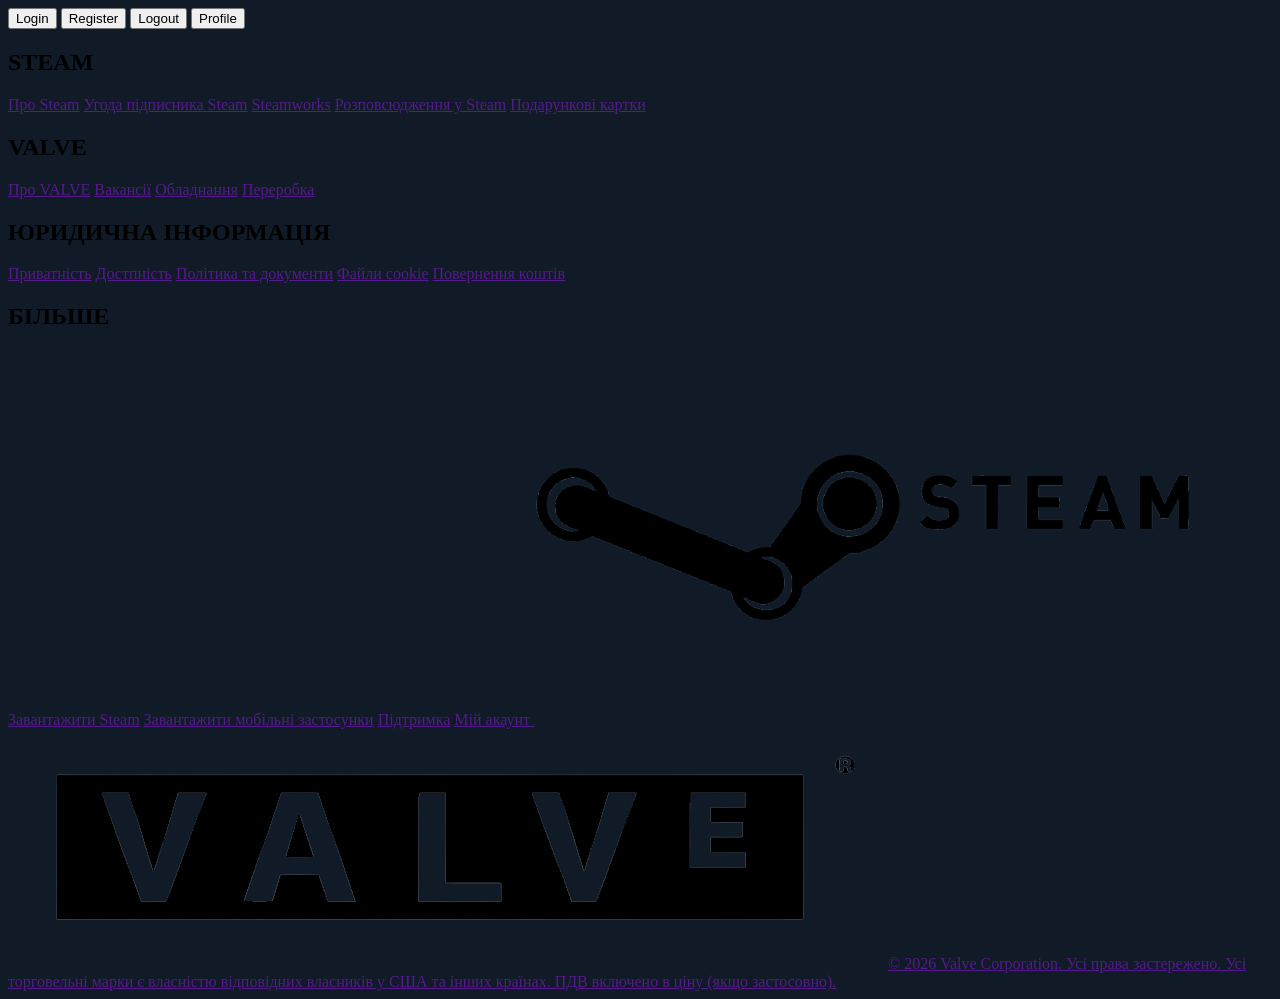
==== index.html @ b978f5cd "коментар" ====
<!doctype html>
<html lang="en">
    <head>
        <link rel="stylesheet" href="index.css" />
        <script src="index.js"></script>
        <meta charset="UTF-8" />
        <meta name="viewport" content="width=device-width, initial-scale=1.0" />
        <title>Steam</title>
        
    </head>
    <body><div>
            <div>
                <button class="btn btn-primary" id="loginBtn">Login</button>
                <button class="btn btn-secondary" id="registerBtn">Register</button>
                <button class="btn btn-success" id="logoutBtn">Logout</button>
                <button class="btn btn-info" id="profileBtn">Profile</button>
            </div>
            <div></div>
            <div></div>
        </div>
        <footer>
            <h2>STEAM</h2>
<a href = "" >Про Steam</a>
<a href = "" >Угода підписника Steam</a>
<a href = "" >Steamworks</a>
<a href = "" >Розповсюдження у Steam</a>
<a href = "" > Подарункові картки</a>
<h2> VALVE</h2>
<a href = "" >Про VALVE</a>
<a href = "" >Вакансії</a>
<a href = "" >Обладнання</a>
<a href = "" >Переробка</a>
<h2> ЮРИДИЧНА ІНФОРМАЦІЯ</h2>
<a href = "" >Приватність</a>
<a href = "" >Достпність</a>
<a href = "" >Політика та документи</a>
<a href = "" >Файли cookie</a>
<a href = "" >Повернення коштів</a>
<h2> БІЛЬШЕ </h2>
<a href = "" >Завантажити Steam</a>
<a href = "" >Завантажити мобільні застосунки</a>
<a href = "" >Підтримка</a>
<a href = "" >Мій акаунт
<img src ="./Steam-Logo-2002-presente-removebg-preview.png">
<img src ="va1688vb05-valve-logo-valve-logos-removebg-preview.png"
<h3>© 2026 Valve Corporation. Усі права застережено. Усі торговельні марки є власністю відповідних власників у США та інших країнах.
ПДВ включено в ціну (якщо застосовно).</h3>
        </footer>
    </body>
    
    
    
</html>
---- index.css ----
body {
    background-color: #101b27;
}
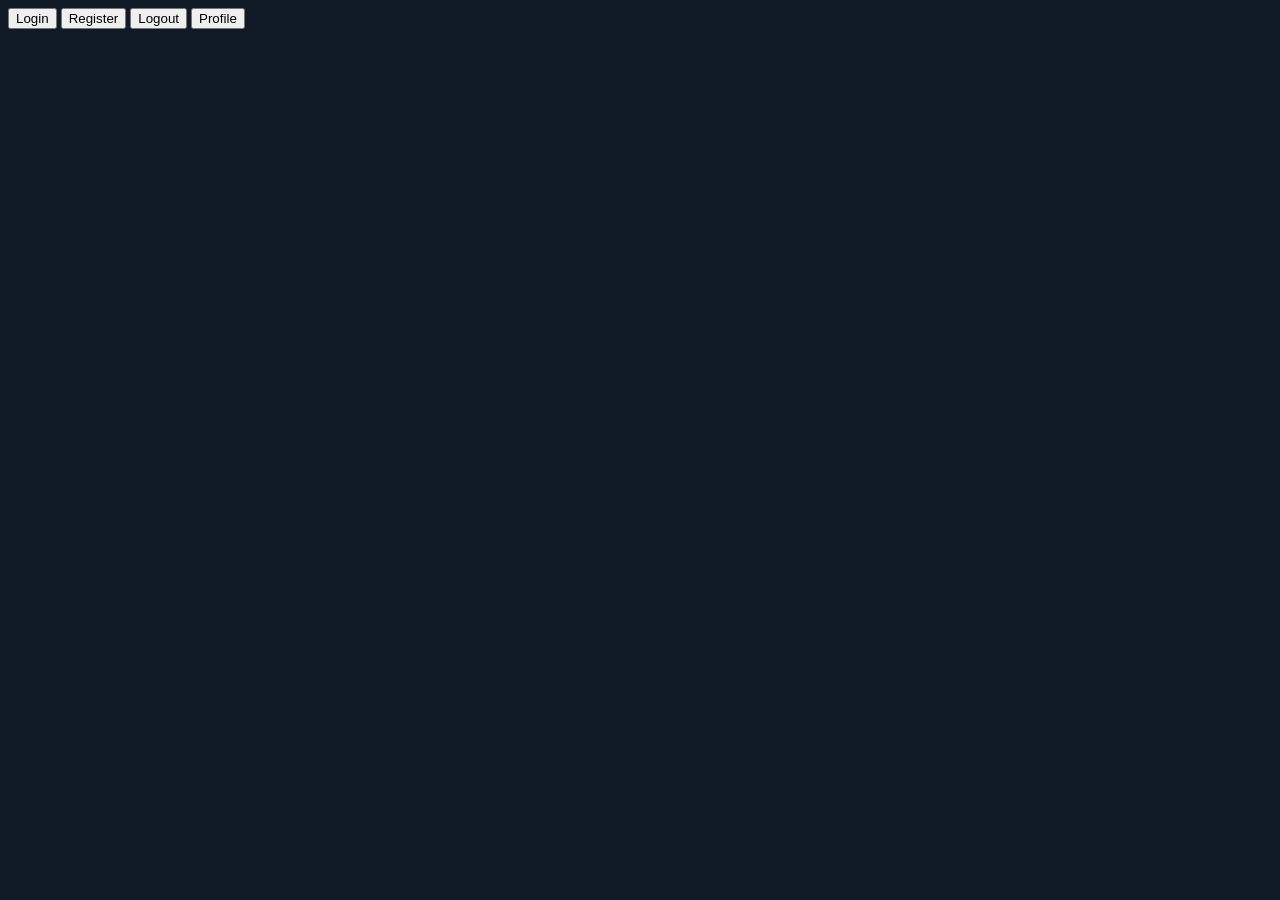
==== commit 604128af: "store.html" ====
--- a/index.html
+++ b/index.html
@@ -18,36 +18,8 @@
             <div></div>
             <div></div>
         </div>
-        <footer>
-            <h2>STEAM</h2>
-<a href = "" >Про Steam</a>
-<a href = "" >Угода підписника Steam</a>
-<a href = "" >Steamworks</a>
-<a href = "" >Розповсюдження у Steam</a>
-<a href = "" > Подарункові картки</a>
-<h2> VALVE</h2>
-<a href = "" >Про VALVE</a>
-<a href = "" >Вакансії</a>
-<a href = "" >Обладнання</a>
-<a href = "" >Переробка</a>
-<h2> ЮРИДИЧНА ІНФОРМАЦІЯ</h2>
-<a href = "" >Приватність</a>
-<a href = "" >Достпність</a>
-<a href = "" >Політика та документи</a>
-<a href = "" >Файли cookie</a>
-<a href = "" >Повернення коштів</a>
-<h2> БІЛЬШЕ </h2>
-<a href = "" >Завантажити Steam</a>
-<a href = "" >Завантажити мобільні застосунки</a>
-<a href = "" >Підтримка</a>
-<a href = "" >Мій акаунт
-<img src ="./Steam-Logo-2002-presente-removebg-preview.png">
-<img src ="va1688vb05-valve-logo-valve-logos-removebg-preview.png"
-<h3>© 2026 Valve Corporation. Усі права застережено. Усі торговельні марки є власністю відповідних власників у США та інших країнах.
-ПДВ включено в ціну (якщо застосовно).</h3>
-        </footer>
+        <footer></footer>
     </body>
     
     
-    
 </html>
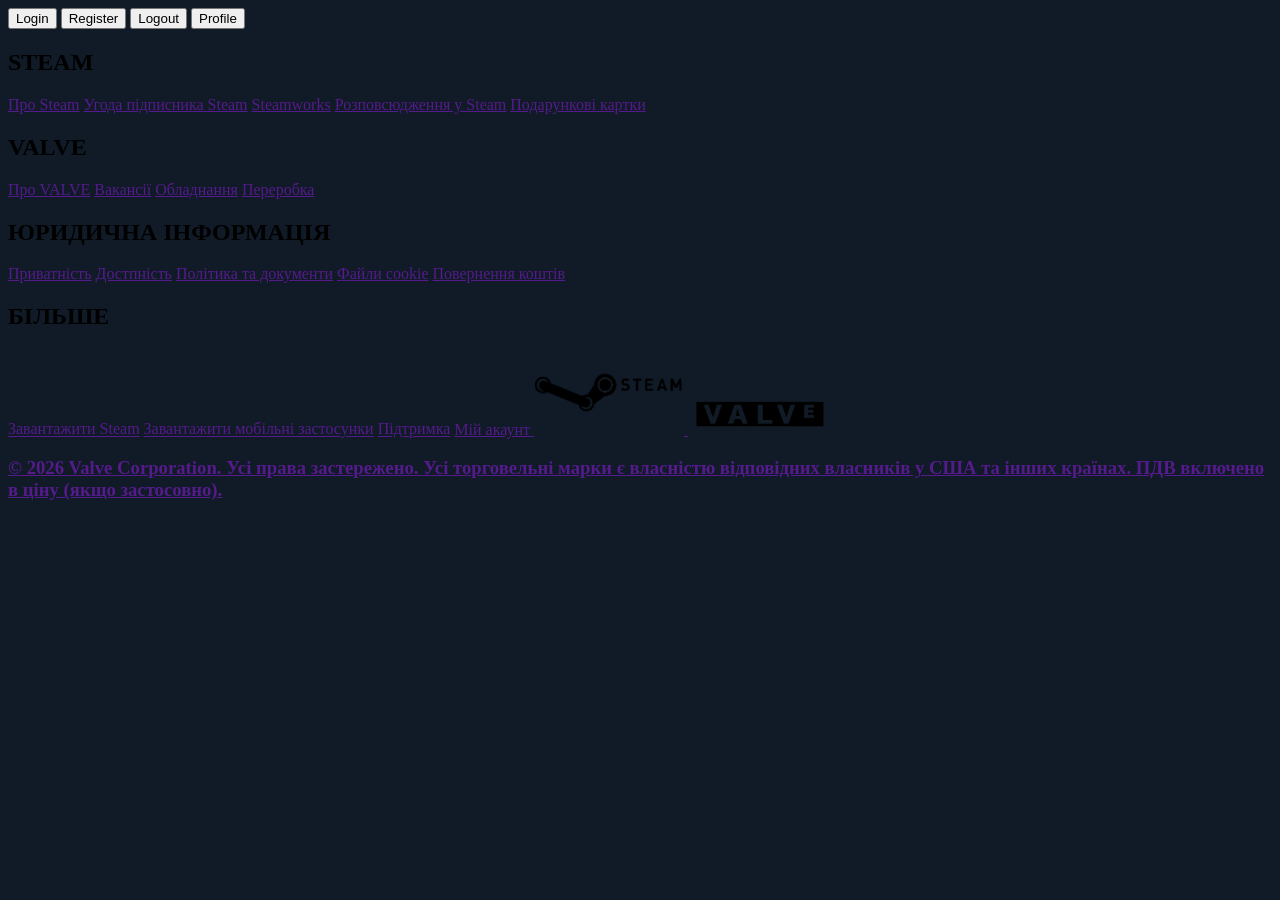
==== commit 0d6d66e5: "коментар" ====
--- a/index.html
+++ b/index.html
@@ -18,8 +18,37 @@
             <div></div>
             <div></div>
         </div>
-        <footer></footer>
+        <footer>
+            <h2>STEAM</h2>
+<a href = "" >Про Steam</a>
+<a href = "" >Угода підписника Steam</a>
+<a href = "" >Steamworks</a>
+<a href = "" >Розповсюдження у Steam</a>
+<a href = "" > Подарункові картки</a>
+<h2> VALVE</h2>
+<a href = "" >Про VALVE</a>
+<a href = "" >Вакансії</a>
+<a href = "" >Обладнання</a>
+<a href = "" >Переробка</a>
+<h2> ЮРИДИЧНА ІНФОРМАЦІЯ</h2>
+<a href = "" >Приватність</a>
+<a href = "" >Достпність</a>
+<a href = "" >Політика та документи</a>
+<a href = "" >Файли cookie</a>
+<a href = "" >Повернення коштів</a>
+<h2> БІЛЬШЕ </h2>
+<a href = "" >Завантажити Steam</a>
+<a href = "" >Завантажити мобільні застосунки</a>
+<a href = "" >Підтримка</a>
+<a href = "" >Мій акаунт
+<img src ="./Steam-Logo-2002-presente-removebg-preview.png" width="150px"
+>
+<img src ="va1688vb05-valve-logo-valve-logos-removebg-preview.png" width="150px">
+<h3>© 2026 Valve Corporation. Усі права застережено. Усі торговельні марки є власністю відповідних власників у США та інших країнах.
+ПДВ включено в ціну (якщо застосовно).</h3>
+        </footer>
     </body>
     
     
+    
 </html>
--- a/index.css
+++ b/index.css
@@ -1,3 +1,6 @@
 body {
     background-color: #101b27;
 }
+Footer {
+    
+}
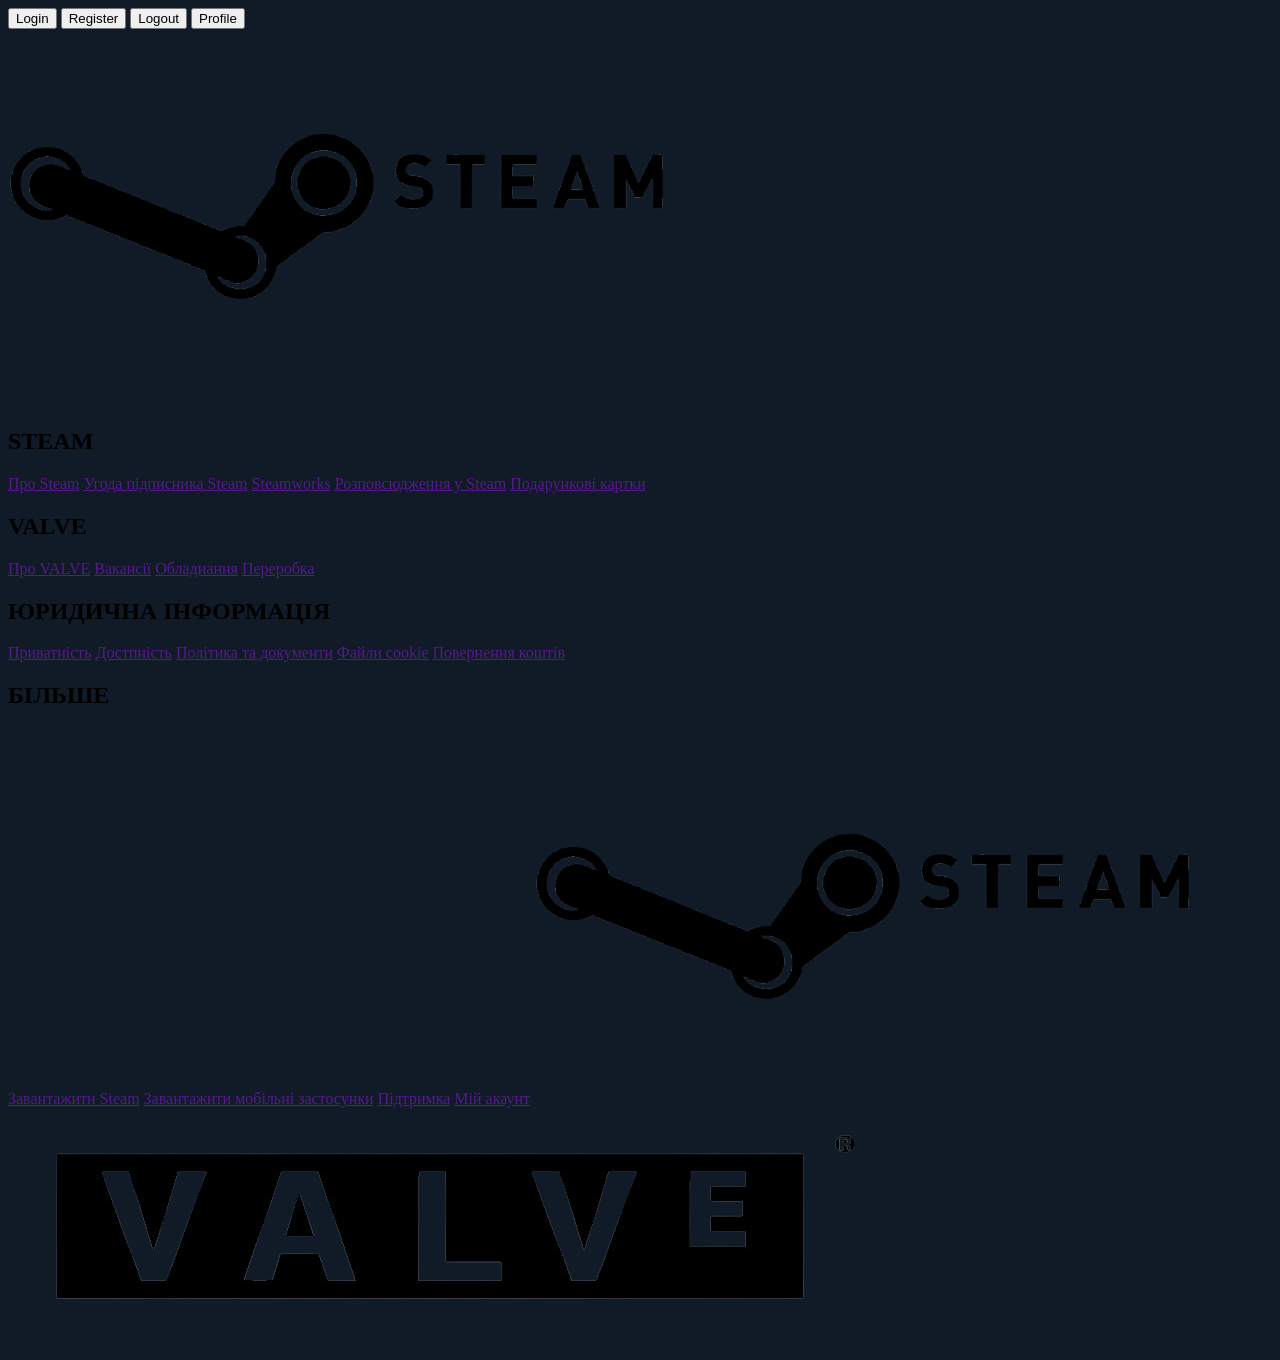
==== commit f7c04c36: "Store.html-1.0" ====
--- a/index.html
+++ b/index.html
@@ -6,49 +6,46 @@
         <meta charset="UTF-8" />
         <meta name="viewport" content="width=device-width, initial-scale=1.0" />
         <title>Steam</title>
-        
     </head>
-    <body><div>
+    <body>
+        <div>
             <div>
                 <button class="btn btn-primary" id="loginBtn">Login</button>
                 <button class="btn btn-secondary" id="registerBtn">Register</button>
                 <button class="btn btn-success" id="logoutBtn">Logout</button>
                 <button class="btn btn-info" id="profileBtn">Profile</button>
             </div>
-            <div></div>
-            <div></div>
         </div>
+        <a href="store.html" target="_blank">
+            <img
+                src="images/Steam-Logo-2002-presente-removebg-preview.png"
+                alt="Описание картинки" />
+        </a>
         <footer>
             <h2>STEAM</h2>
-<a href = "" >Про Steam</a>
-<a href = "" >Угода підписника Steam</a>
-<a href = "" >Steamworks</a>
-<a href = "" >Розповсюдження у Steam</a>
-<a href = "" > Подарункові картки</a>
-<h2> VALVE</h2>
-<a href = "" >Про VALVE</a>
-<a href = "" >Вакансії</a>
-<a href = "" >Обладнання</a>
-<a href = "" >Переробка</a>
-<h2> ЮРИДИЧНА ІНФОРМАЦІЯ</h2>
-<a href = "" >Приватність</a>
-<a href = "" >Достпність</a>
-<a href = "" >Політика та документи</a>
-<a href = "" >Файли cookie</a>
-<a href = "" >Повернення коштів</a>
-<h2> БІЛЬШЕ </h2>
-<a href = "" >Завантажити Steam</a>
-<a href = "" >Завантажити мобільні застосунки</a>
-<a href = "" >Підтримка</a>
-<a href = "" >Мій акаунт
-<img src ="./Steam-Logo-2002-presente-removebg-preview.png" width="150px"
->
-<img src ="va1688vb05-valve-logo-valve-logos-removebg-preview.png" width="150px">
-<h3>© 2026 Valve Corporation. Усі права застережено. Усі торговельні марки є власністю відповідних власників у США та інших країнах.
-ПДВ включено в ціну (якщо застосовно).</h3>
+            <a href="">Про Steam</a>
+            <a href="">Угода підписника Steam</a>
+            <a href="">Steamworks</a>
+            <a href="">Розповсюдження у Steam</a>
+            <a href=""> Подарункові картки</a>
+            <h2>VALVE</h2>
+            <a href="">Про VALVE</a>
+            <a href="">Вакансії</a>
+            <a href="">Обладнання</a>
+            <a href="">Переробка</a>
+            <h2>ЮРИДИЧНА ІНФОРМАЦІЯ</h2>
+            <a href="">Приватність</a>
+            <a href="">Достпність</a>
+            <a href="">Політика та документи</a>
+            <a href="">Файли cookie</a>
+            <a href="">Повернення коштів</a>
+            <h2>БІЛЬШЕ</h2>
+            <a href="">Завантажити Steam</a>
+            <a href="">Завантажити мобільні застосунки</a>
+            <a href="">Підтримка</a>
+            <a href="">Мій акаунт</a>
+            <img src="./Steam-Logo-2002-presente-removebg-preview.png" />
+            <img src="va1688vb05-valve-logo-valve-logos-removebg-preview.png" />
         </footer>
     </body>
-    
-    
-    
 </html>
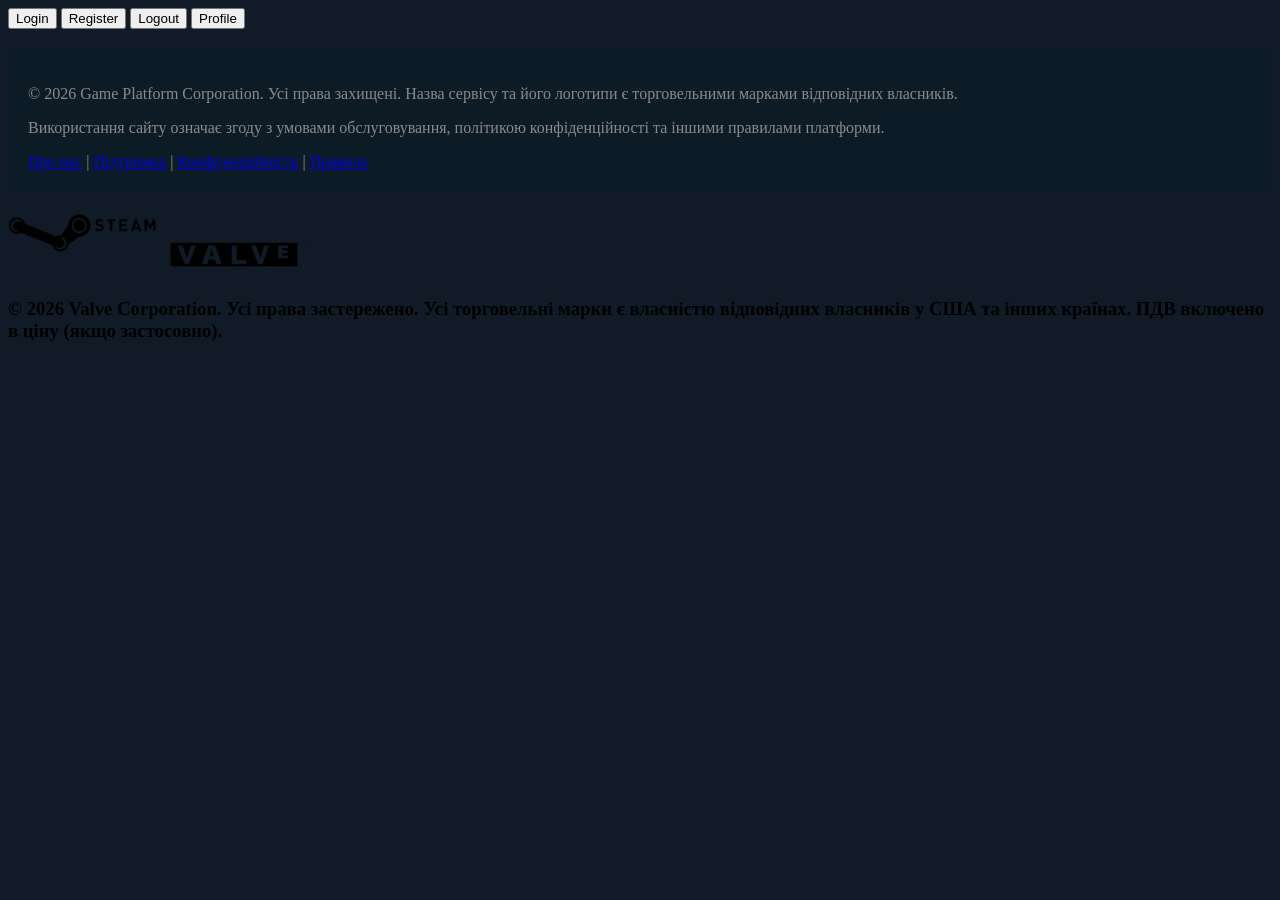
==== commit 6552d59a: "виправлення класів додання ССС" ====
--- a/index.html
+++ b/index.html
@@ -6,46 +6,43 @@
         <meta charset="UTF-8" />
         <meta name="viewport" content="width=device-width, initial-scale=1.0" />
         <title>Steam</title>
+        
     </head>
-    <body>
-        <div>
+    <body><div>
             <div>
                 <button class="btn btn-primary" id="loginBtn">Login</button>
                 <button class="btn btn-secondary" id="registerBtn">Register</button>
                 <button class="btn btn-success" id="logoutBtn">Logout</button>
                 <button class="btn btn-info" id="profileBtn">Profile</button>
             </div>
+            <div></div>
+            <div></div>
         </div>
-        <a href="store.html" target="_blank">
-            <img
-                src="images/Steam-Logo-2002-presente-removebg-preview.png"
-                alt="Описание картинки" />
-        </a>
         <footer>
-            <h2>STEAM</h2>
-            <a href="">Про Steam</a>
-            <a href="">Угода підписника Steam</a>
-            <a href="">Steamworks</a>
-            <a href="">Розповсюдження у Steam</a>
-            <a href=""> Подарункові картки</a>
-            <h2>VALVE</h2>
-            <a href="">Про VALVE</a>
-            <a href="">Вакансії</a>
-            <a href="">Обладнання</a>
-            <a href="">Переробка</a>
-            <h2>ЮРИДИЧНА ІНФОРМАЦІЯ</h2>
-            <a href="">Приватність</a>
-            <a href="">Достпність</a>
-            <a href="">Політика та документи</a>
-            <a href="">Файли cookie</a>
-            <a href="">Повернення коштів</a>
-            <h2>БІЛЬШЕ</h2>
-            <a href="">Завантажити Steam</a>
-            <a href="">Завантажити мобільні застосунки</a>
-            <a href="">Підтримка</a>
-            <a href="">Мій акаунт</a>
-            <img src="./Steam-Logo-2002-presente-removebg-preview.png" />
-            <img src="va1688vb05-valve-logo-valve-logos-removebg-preview.png" />
+             <p>
+        © 2026 Game Platform Corporation. Усі права захищені.
+        Назва сервісу та його логотипи є торговельними марками відповідних власників.
+    </p>
+
+    <p>
+        Використання сайту означає згоду з умовами обслуговування,
+        політикою конфіденційності та іншими правилами платформи.
+    </p>
+
+    <a href="#">Про нас</a> |
+    <a href="#">Підтримка</a> |
+    <a href="#">Конфіденційність</a> |
+    <a href="#">Правила</a>
+</footer>
+<img src ="./Steam-Logo-2002-presente-removebg-preview.png" width="150px"
+>
+<img src ="va1688vb05-valve-logo-valve-logos-removebg-preview.png" width="150px">
+<h3>© 2026 Valve Corporation. Усі права застережено. Усі торговельні марки є власністю відповідних власників у США та інших країнах.
+ПДВ включено в ціну (якщо застосовно).</h3>
+</div>
         </footer>
     </body>
+    
+    
+    
 </html>
--- a/index.css
+++ b/index.css
@@ -1,6 +1,18 @@
 body {
     background-color: #101b27;
 }
-Footer {
+footer {
+    background-color: #0d1b27;
+    color: #8b8a8a;
     
+    padding: 20px;
+    margin-top: 20px;
+}
+
+.laft{
+text-align: left;
+}
+
+.rite{
+    text-align: right;
 }
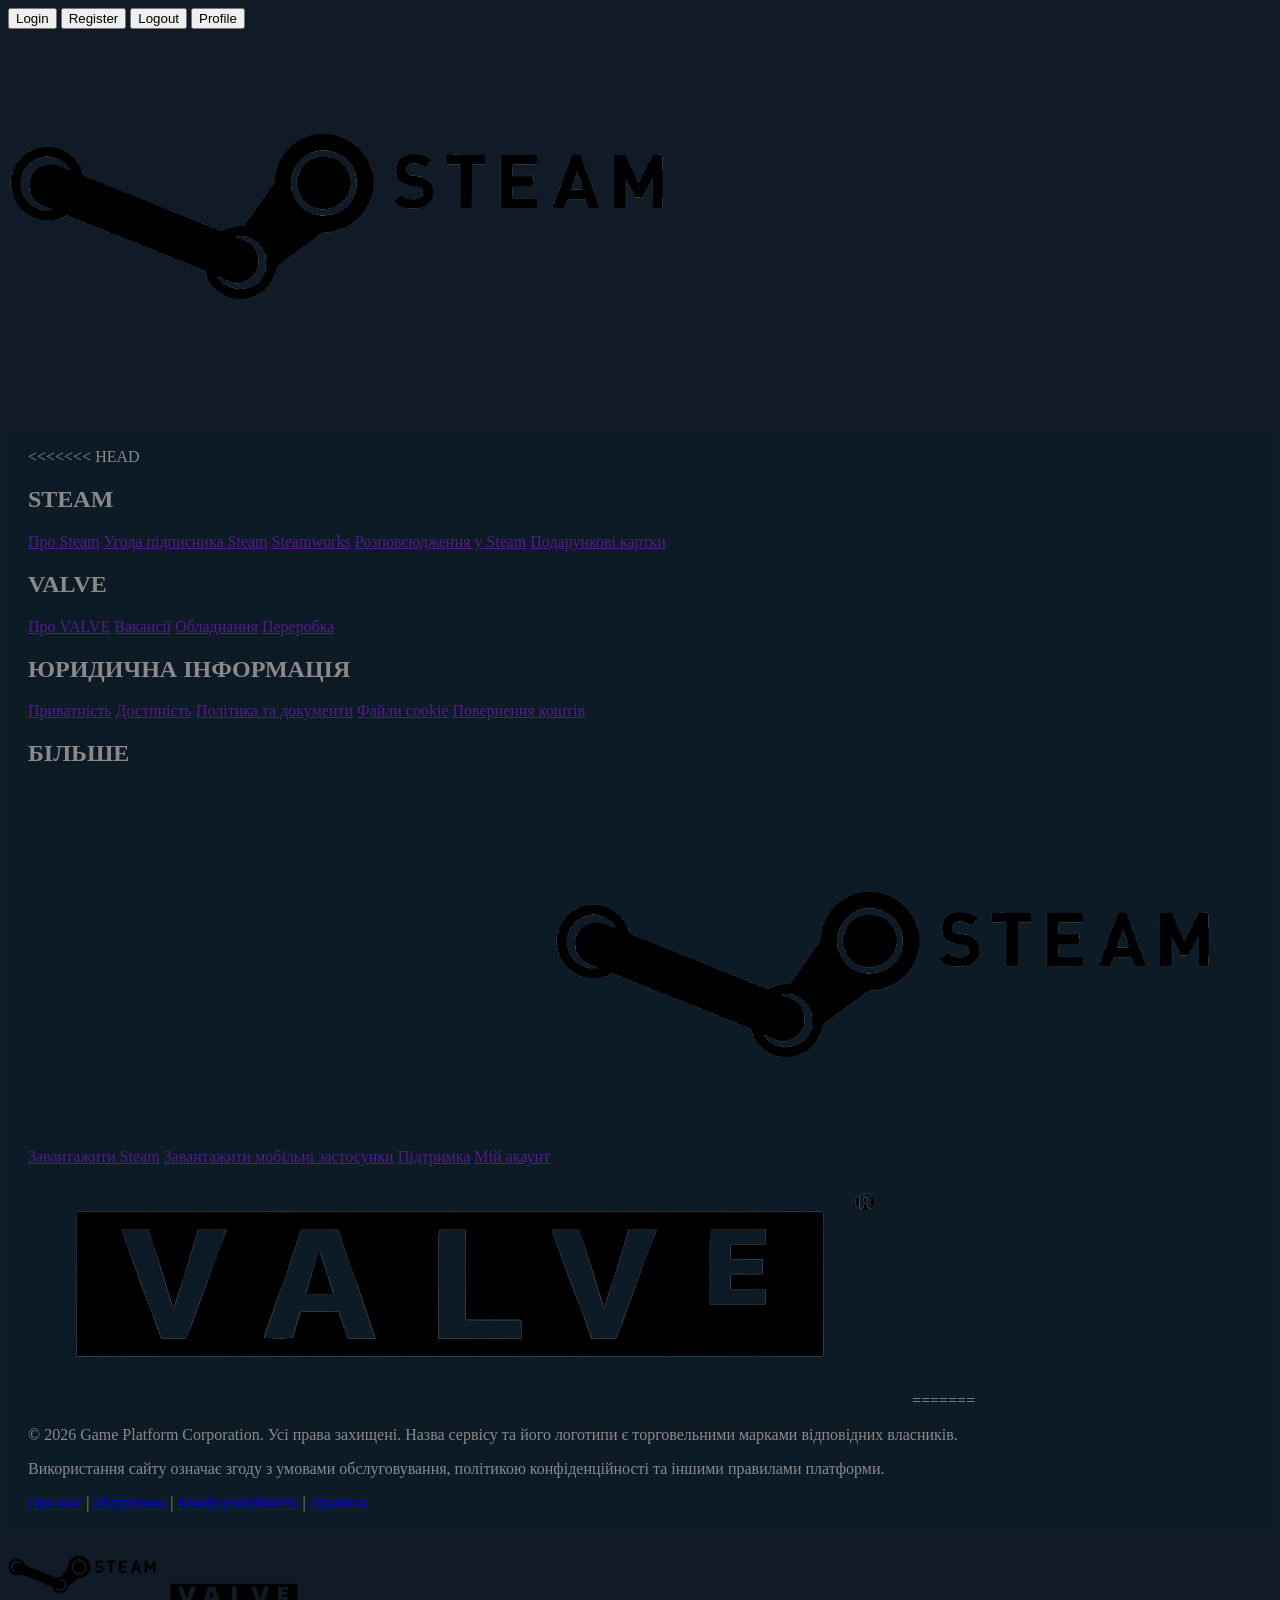
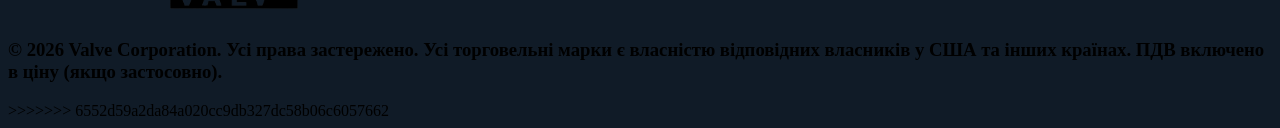
==== commit 913bf53c: "fiks" ====
--- a/index.html
+++ b/index.html
@@ -6,19 +6,48 @@
         <meta charset="UTF-8" />
         <meta name="viewport" content="width=device-width, initial-scale=1.0" />
         <title>Steam</title>
-        
     </head>
-    <body><div>
+    <body>
+        <div>
             <div>
                 <button class="btn btn-primary" id="loginBtn">Login</button>
                 <button class="btn btn-secondary" id="registerBtn">Register</button>
                 <button class="btn btn-success" id="logoutBtn">Logout</button>
                 <button class="btn btn-info" id="profileBtn">Profile</button>
             </div>
-            <div></div>
-            <div></div>
         </div>
+        <a href="store.html" target="_blank">
+            <img
+                src="images/Steam-Logo-2002-presente-removebg-preview.png"
+                alt="Описание картинки" />
+        </a>
         <footer>
+<<<<<<< HEAD
+            <h2>STEAM</h2>
+            <a href="">Про Steam</a>
+            <a href="">Угода підписника Steam</a>
+            <a href="">Steamworks</a>
+            <a href="">Розповсюдження у Steam</a>
+            <a href=""> Подарункові картки</a>
+            <h2>VALVE</h2>
+            <a href="">Про VALVE</a>
+            <a href="">Вакансії</a>
+            <a href="">Обладнання</a>
+            <a href="">Переробка</a>
+            <h2>ЮРИДИЧНА ІНФОРМАЦІЯ</h2>
+            <a href="">Приватність</a>
+            <a href="">Достпність</a>
+            <a href="">Політика та документи</a>
+            <a href="">Файли cookie</a>
+            <a href="">Повернення коштів</a>
+            <h2>БІЛЬШЕ</h2>
+            <a href="">Завантажити Steam</a>
+            <a href="">Завантажити мобільні застосунки</a>
+            <a href="">Підтримка</a>
+            <a href="">Мій акаунт</a>
+            <img src="./Steam-Logo-2002-presente-removebg-preview.png" />
+            <img src="va1688vb05-valve-logo-valve-logos-removebg-preview.png" />
+=======
              <p>
         © 2026 Game Platform Corporation. Усі права захищені.
         Назва сервісу та його логотипи є торговельними марками відповідних власників.
@@ -40,9 +69,7 @@
 <h3>© 2026 Valve Corporation. Усі права застережено. Усі торговельні марки є власністю відповідних власників у США та інших країнах.
 ПДВ включено в ціну (якщо застосовно).</h3>
 </div>
+>>>>>>> 6552d59a2da84a020cc9db327dc58b06c6057662
         </footer>
     </body>
-    
-    
-    
 </html>
--- a/index.css
+++ b/index.css
@@ -4,15 +4,15 @@
 footer {
     background-color: #0d1b27;
     color: #8b8a8a;
-    
+
     padding: 20px;
     margin-top: 20px;
 }
 
-.laft{
-text-align: left;
+.laft {
+    text-align: left;
 }
 
-.rite{
+.rite {
     text-align: right;
-}+}
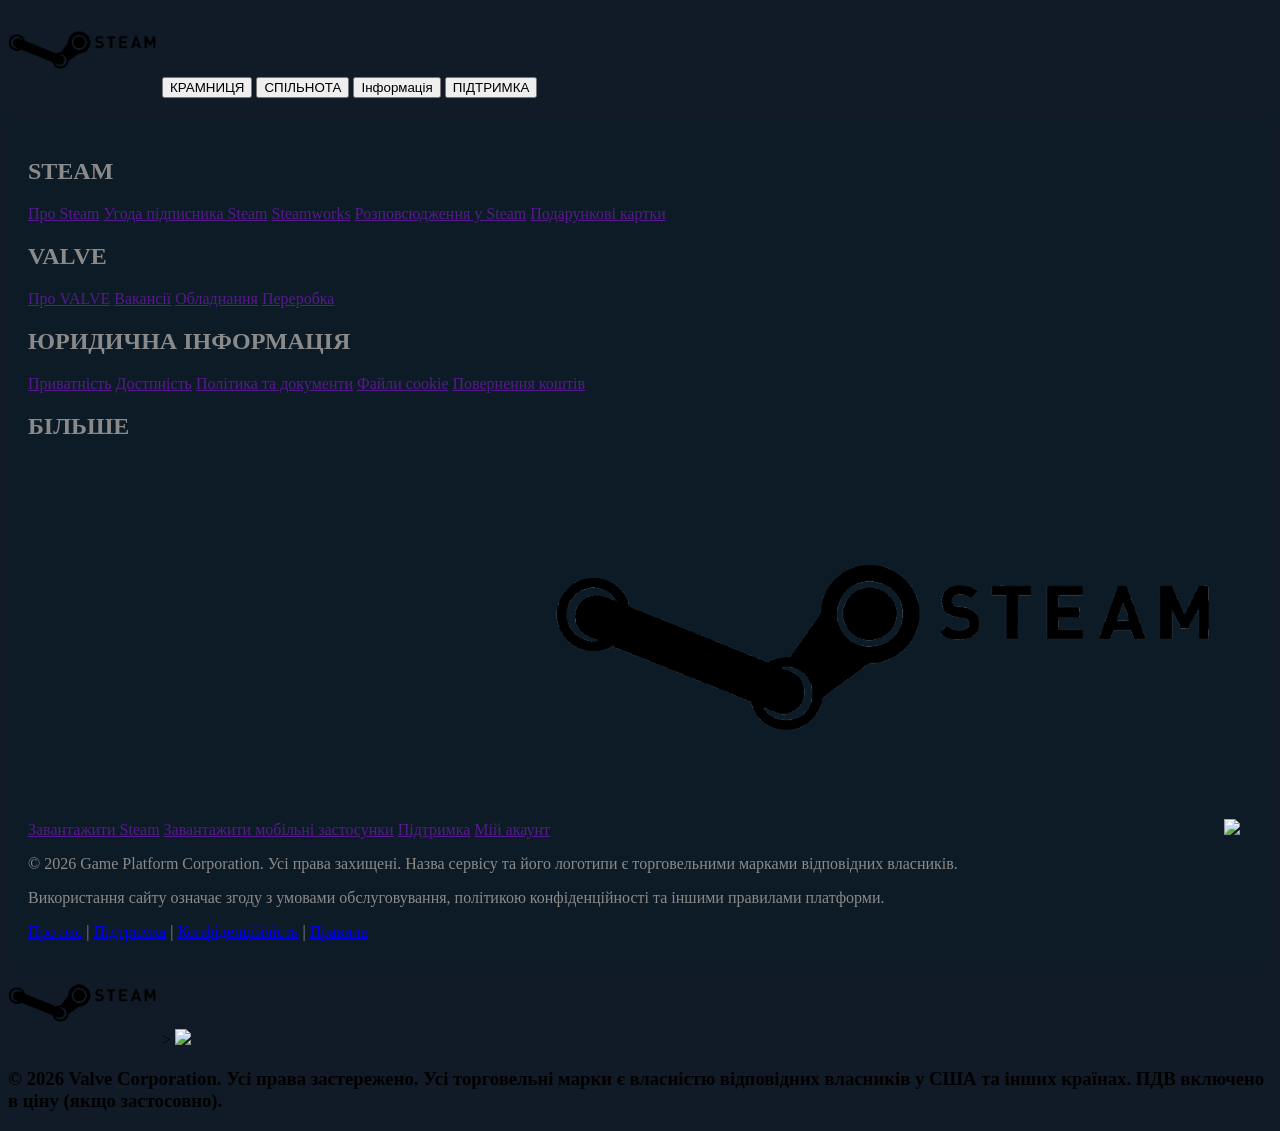
==== commit c1ab83bc: "fast" ====
--- a/index.html
+++ b/index.html
@@ -8,21 +8,21 @@
         <title>Steam</title>
     </head>
     <body>
+        <main>
         <div>
-            <div>
-                <button class="btn btn-primary" id="loginBtn">Login</button>
-                <button class="btn btn-secondary" id="registerBtn">Register</button>
-                <button class="btn btn-success" id="logoutBtn">Logout</button>
-                <button class="btn btn-info" id="profileBtn">Profile</button>
-            </div>
+            <div class="header">
+                <img src="images/Steam-Logo-2002-presente-removebg-preview.png" width="150px" />
+                <a href="store.html" target="_blank">
+                    <button class="btn btn-secondary">КРАМНИЦЯ</button>
+                </a>
+                <button class="btn btn-success">СПІЛЬНОТА</button>
+                <button class="btn btn-info">Інформація</button>
+                <button class="btn btn-support">ПІДТРИМКА</button>
         </div>
-        <a href="store.html" target="_blank">
-            <img
-                src="images/Steam-Logo-2002-presente-removebg-preview.png"
-                alt="Описание картинки" />
-        </a>
+        <div>
+        </div>
+        </main>
         <footer>
-<<<<<<< HEAD
             <h2>STEAM</h2>
             <a href="">Про Steam</a>
             <a href="">Угода підписника Steam</a>
@@ -45,10 +45,9 @@
             <a href="">Завантажити мобільні застосунки</a>
             <a href="">Підтримка</a>
             <a href="">Мій акаунт</a>
-            <img src="./Steam-Logo-2002-presente-removebg-preview.png" />
-            <img src="va1688vb05-valve-logo-valve-logos-removebg-preview.png" />
-=======
-             <p>
+            <img src="images/Steam-Logo-2002-presente-removebg-preview.png" />
+            <img src="images/valve-logo-valve-logos-removebg-preview.png" />
+            <p>
         © 2026 Game Platform Corporation. Усі права захищені.
         Назва сервісу та його логотипи є торговельними марками відповідних власників.
     </p>
@@ -63,13 +62,12 @@
     <a href="#">Конфіденційність</a> |
     <a href="#">Правила</a>
 </footer>
-<img src ="./Steam-Logo-2002-presente-removebg-preview.png" width="150px"
+<img src ="images/Steam-Logo-2002-presente-removebg-preview.png" width="150px">
 >
-<img src ="va1688vb05-valve-logo-valve-logos-removebg-preview.png" width="150px">
+<img src ="images/valve-logo-valve-logos-removebg-preview.png" width="150px">
 <h3>© 2026 Valve Corporation. Усі права застережено. Усі торговельні марки є власністю відповідних власників у США та інших країнах.
 ПДВ включено в ціну (якщо застосовно).</h3>
 </div>
->>>>>>> 6552d59a2da84a020cc9db327dc58b06c6057662
         </footer>
     </body>
 </html>
--- a/index.css
+++ b/index.css
@@ -1,5 +1,9 @@
 body {
     background-color: #101b27;
+}
+header {
+    background-color: #101d28;
+    border-bottom: 1px solid #303030;
 }
 footer {
     background-color: #0d1b27;
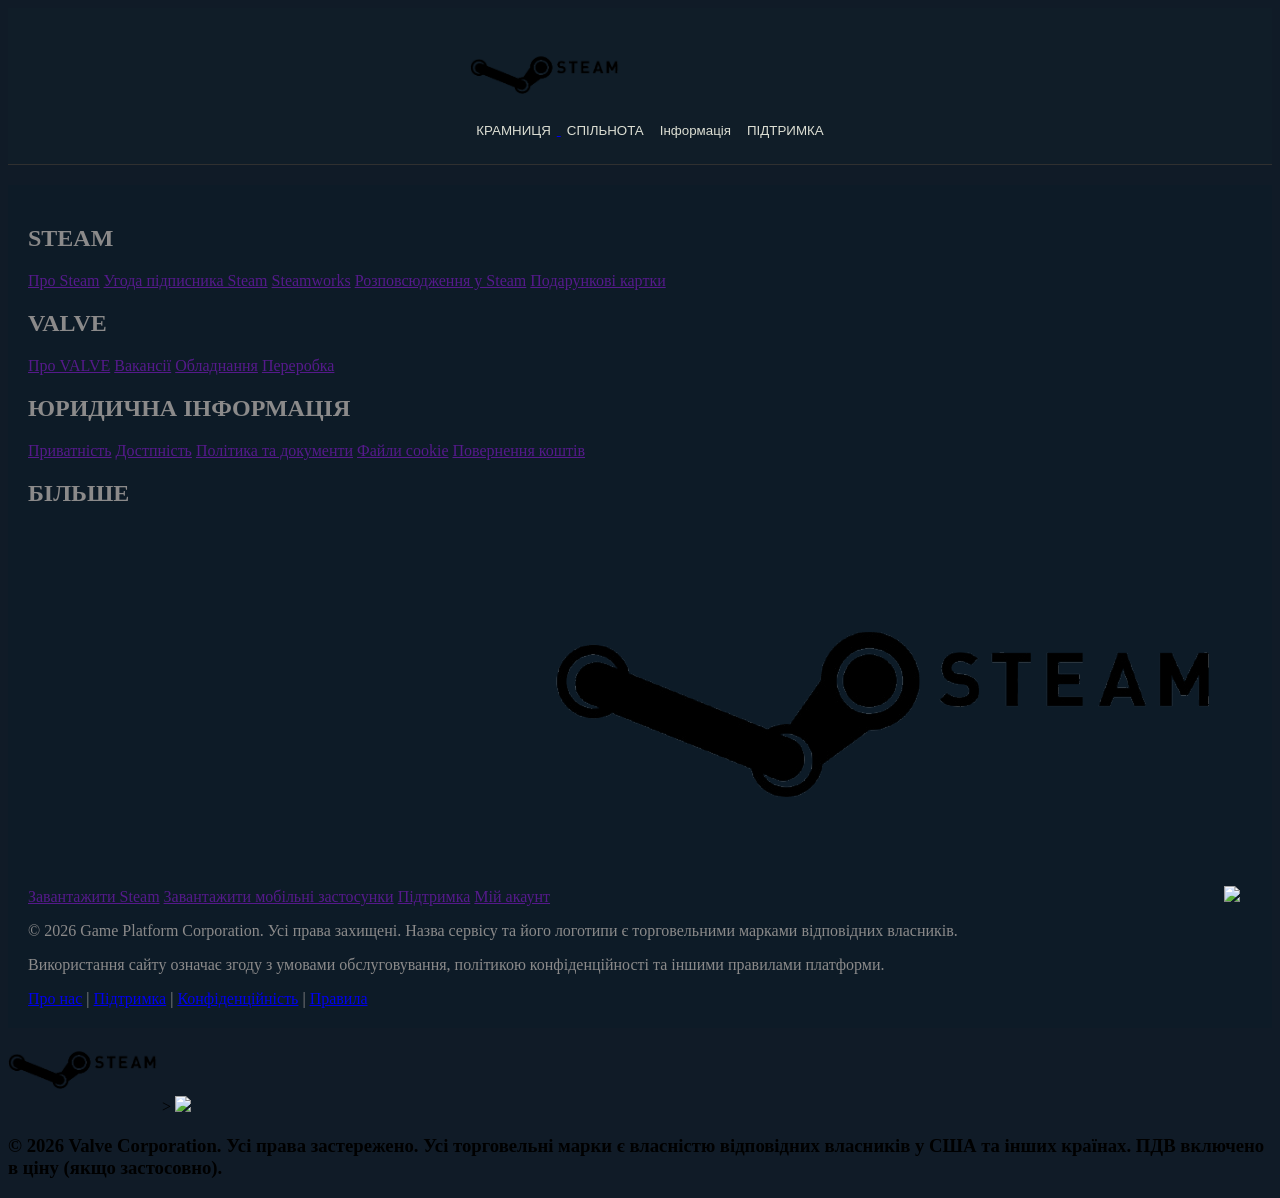
==== commit 256b54ec: "agg" ====
--- a/index.html
+++ b/index.html
@@ -8,16 +8,18 @@
         <title>Steam</title>
     </head>
     <body>
-        <main>
+        <header>
         <div>
+            <img src="images/Steam-Logo-2002-presente-removebg-preview.png" width="150px" />
             <div class="header">
-                <img src="images/Steam-Logo-2002-presente-removebg-preview.png" width="150px" />
                 <a href="store.html" target="_blank">
-                    <button class="btn btn-secondary">КРАМНИЦЯ</button>
+                    <button class="btn-btn-secondary">КРАМНИЦЯ</button>
                 </a>
-                <button class="btn btn-success">СПІЛЬНОТА</button>
-                <button class="btn btn-info">Інформація</button>
-                <button class="btn btn-support">ПІДТРИМКА</button>
+                <button class="btn-btn-success">СПІЛЬНОТА</button>
+                <button class="btn-btn-info">Інформація</button>
+                <button class="btn-btn-support">ПІДТРИМКА</button>
+                </header>
+                <main>
         </div>
         <div>
         </div>
--- a/index.css
+++ b/index.css
@@ -4,6 +4,51 @@
 header {
     background-color: #101d28;
     border-bottom: 1px solid #303030;
+    padding-bottom: 25px;
+    padding-top: 25px;
+    padding-left: 20px;
+    display: flex;
+    align-items: center;
+    justify-content: center;
+}
+
+.header .header {
+    display: flex;
+    align-items: center;
+    justify-content: center;
+    width: 100%;
+}
+.btn-btn-secondary {
+    color: #dcded3;
+    background-color: #101d28;
+    border: none;
+}
+.btn-btn-secondary:hover {
+    background-color: #1c2a3a;
+}
+.btn-btn-success {
+    color: #dcded3;
+    background-color: #101d28;
+    border: none;
+}
+.btn-btn-success:hover {
+    background-color: #1c2a3a;
+}
+.btn-btn-info {
+    color: #dcded3;
+    background-color: #101d28;
+    border: none;
+}
+.btn-btn-info:hover {
+    background-color: #1c2a3a;
+}
+.btn-btn-support {
+    color: #dcded3;
+    background-color: #101d28;
+    border: none;
+}
+.btn-btn-support:hover {
+    background-color: #1c2a3a;
 }
 footer {
     background-color: #0d1b27;
